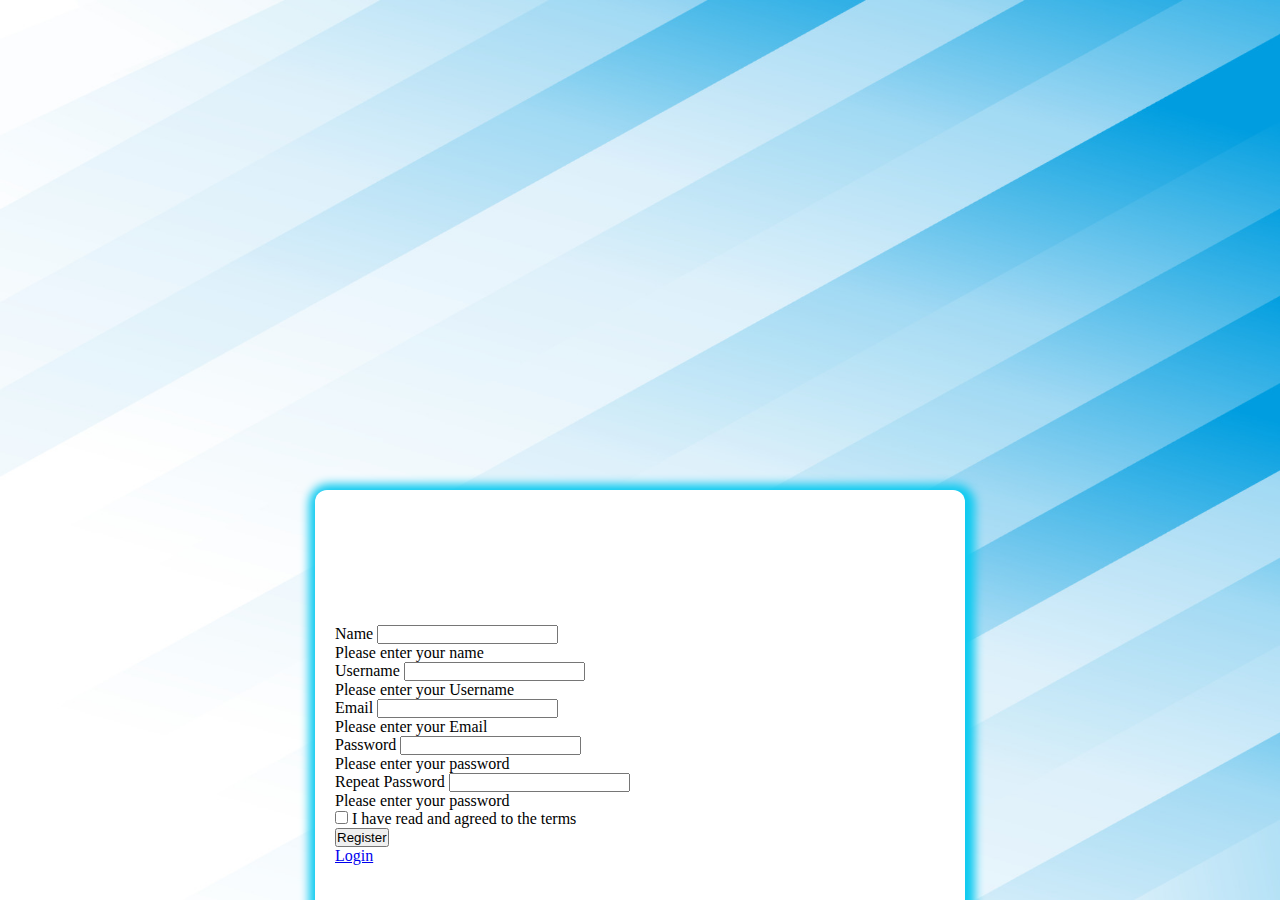
==== register.html @ 0374f6ba "adding files" ====
<!DOCTYPE html>
<html lang="en">

<head>
    <meta charset="UTF-8">
    <meta http-equiv="X-UA-Compatible"
          content="IE=edge">
    <meta name="viewport"
          content="width=device-width, initial-scale=1.0">
          <link href="https://cdn.jsdelivr.net/npm/bootstrap@5.3.0-alpha1/dist/css/bootstrap.min.css"
          rel="stylesheet"
          integrity="sha384-GLhlTQ8iRABdZLl6O3oVMWSktQOp6b7In1Zl3/Jr59b6EGGoI1aFkw7cmDA6j6gD"
          crossorigin="anonymous">
          <link rel="stylesheet"
          href="style.css" />
    <title>Register</title>
</head>

<body>
    <div class="page">
        <div class="parallax"></div>
        <div class="flexbox">
            <div class="box-register">
                <div class="login-register">
                    <form class="">
                        <div class="form-group was-validated">
                            <label class="form-label"
                                   for="name">Name</label>
                            <input class="form-control"
                                   type="input"
                                   id="name"
                                   required>
                            <div class="invalid-feedback">
                                Please enter your name
                            </div>
                        </div>
                        <div class="form-group was-validated">
                            <label class="form-label"
                                   for="username">Username</label>
                            <input class="form-control"
                                   type="input"
                                   id="username"
                                   required>
                            <div class="invalid-feedback">
                                Please enter your Username
                            </div>
                        </div>
                        <div class="form-group was-validated">
                            <label class="form-label"
                                   for="email">Email</label>
                            <input class="form-control"
                                   type="input"
                                   id="email"
                                   required>
                            <div class="invalid-feedback">
                                Please enter your Email
                            </div>
                        </div>
                        <div class="form-group was-validated">
                            <label class="form-label"
                                   for="password">Password</label>
                            <input class="form-control"
                                   type="password"
                                   id="password"
                                   required>
                            <div class="invalid-feedback">
                                Please enter your password
                            </div>
                        </div>
                        <div class="form-group was-validated">
                            <label class="form-label"
                                   for="r-password">Repeat Password</label>
                            <input class="form-control"
                                   type="password"
                                   id="r-password"
                                   required>
                            <div class="invalid-feedback">
                                Please enter your password
                            </div>
                        </div>
                        <div class="form-group form-check">
                            <input class="form-check-input" type="checkbox" id="check">
                            <label class="form-check-label" for="check">I have read and agreed to the terms</label>
                        </div>
                        <input class="btn btn-info w-100 "
                               id="submit"
                               type="submit"
                               value="Register">

                               <div class="col-md-6 d-flex justify-content-center">
                                <a href="index.html">Login</a>
                              </div>
</body>

</html>
---- style.css ----
*{
    padding : 0;
    margin : 0;
    box-sizing: border-box;
    scroll-behavior: smooth;
    
}

body,
html {
  height: auto;
}

.page{
    background-image: url("background1.jpg");
    background-attachment: fixed;
    background-position: center;
    background-repeat: no-repeat;
    background-size: cover;
    width: 100vw;
    height: 100vh;
    perspective: 1px;
    perspective-origin: center center;
    overflow-x: hidden;
  }


.parallax{
    transform-style: preserve-3d;
    height: 50vh;
  }

.flexbox{
  display: flex;
  flex-direction: column;
  align-items: center;
  overflow: hidden;
  height:550px
  
}

.box{
    height: 450px;
    box-shadow: 2px 2px 10px 5px #0dcaf0;
    background-color: white;
    display:flex;
    align-items: center;
    justify-content: center;
    border-radius:12px;
    margin-top:40px;
}

.box-register{
    height: 650px;
    box-shadow: 2px 2px 10px 8px #0dcaf0;
    background-color: white;
    display:flex;
    align-items: center;
    justify-content: center;
    border-radius:12px;
    margin-top:40px;
}



.login{
    width:350px;
    height: min-content;
    padding:20px;
}

.login-register{
    width:650px;
    height: min-content;
    padding:20px;
}

.login h1{
    font-size: 36px;
    margin-bottom: 25px;
}

.login form{
    font-size: 20px;
}

.login form .form-group{
    margin-bottom: 12px;
}

.login form input[type ="submit"]{
font-size: 20px;
}

.form{
    margin:40px
}

.links{
    margin:20px;
    gap:10%
}

#register{
    padding-left: 10%;
}
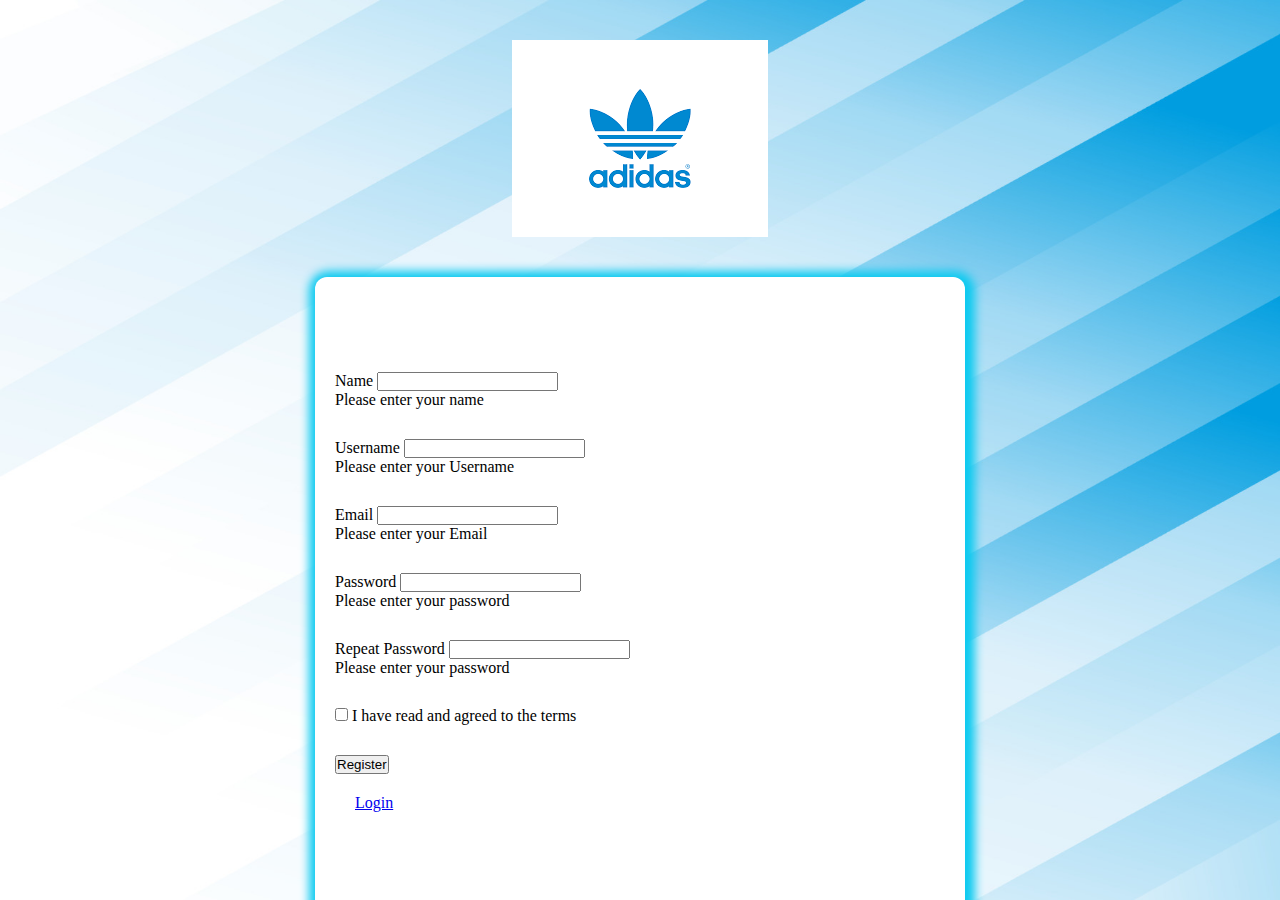
==== commit bc1e8f01: "add logo and marging" ====
--- a/register.html
+++ b/register.html
@@ -19,11 +19,14 @@
 <body>
     <div class="page">
         <div class="parallax"></div>
+        <div class="container-logo">
+            <img class="logo"src="logo.png">
+        </div>
         <div class="flexbox">
             <div class="box-register">
                 <div class="login-register">
-                    <form class="">
-                        <div class="form-group was-validated">
+                    <form class="needs-validation">
+                        <div class="form-group ">
                             <label class="form-label"
                                    for="name">Name</label>
                             <input class="form-control"
@@ -34,7 +37,7 @@
                                 Please enter your name
                             </div>
                         </div>
-                        <div class="form-group was-validated">
+                        <div class="form-group">
                             <label class="form-label"
                                    for="username">Username</label>
                             <input class="form-control"
@@ -45,7 +48,7 @@
                                 Please enter your Username
                             </div>
                         </div>
-                        <div class="form-group was-validated">
+                        <div class="form-group ">
                             <label class="form-label"
                                    for="email">Email</label>
                             <input class="form-control"
@@ -56,7 +59,7 @@
                                 Please enter your Email
                             </div>
                         </div>
-                        <div class="form-group was-validated">
+                        <div class="form-group ">
                             <label class="form-label"
                                    for="password">Password</label>
                             <input class="form-control"
@@ -67,7 +70,7 @@
                                 Please enter your password
                             </div>
                         </div>
-                        <div class="form-group was-validated">
+                        <div class="form-group ">
                             <label class="form-label"
                                    for="r-password">Repeat Password</label>
                             <input class="form-control"
@@ -87,7 +90,7 @@
                                type="submit"
                                value="Register">
 
-                               <div class="col-md-6 d-flex justify-content-center">
+                               <div class="links">
                                 <a href="index.html">Login</a>
                               </div>
 </body>
--- a/style.css
+++ b/style.css
@@ -9,6 +9,17 @@
 body,
 html {
   height: auto;
+}
+
+.container-logo{
+    display: flex;
+    justify-content: center;
+
+    margin-top: 40px
+}
+
+.logo{
+    size: 20px;
 }
 
 .page{
@@ -27,7 +38,6 @@
 
 .parallax{
     transform-style: preserve-3d;
-    height: 50vh;
   }
 
 .flexbox{
@@ -35,7 +45,7 @@
   flex-direction: column;
   align-items: center;
   overflow: hidden;
-  height:550px
+  height:1200px
   
 }
 
@@ -61,18 +71,24 @@
     margin-top:40px;
 }
 
+.form-group{
+    padding-bottom: 30px
+}
+
 
 
 .login{
     width:350px;
     height: min-content;
     padding:20px;
+    margin-bottom: 40px;
 }
 
 .login-register{
     width:650px;
     height: min-content;
     padding:20px;
+    
 }
 
 .login h1{
@@ -102,5 +118,5 @@
 }
 
 #register{
-    padding-left: 10%;
+    margin: 20px;
 }